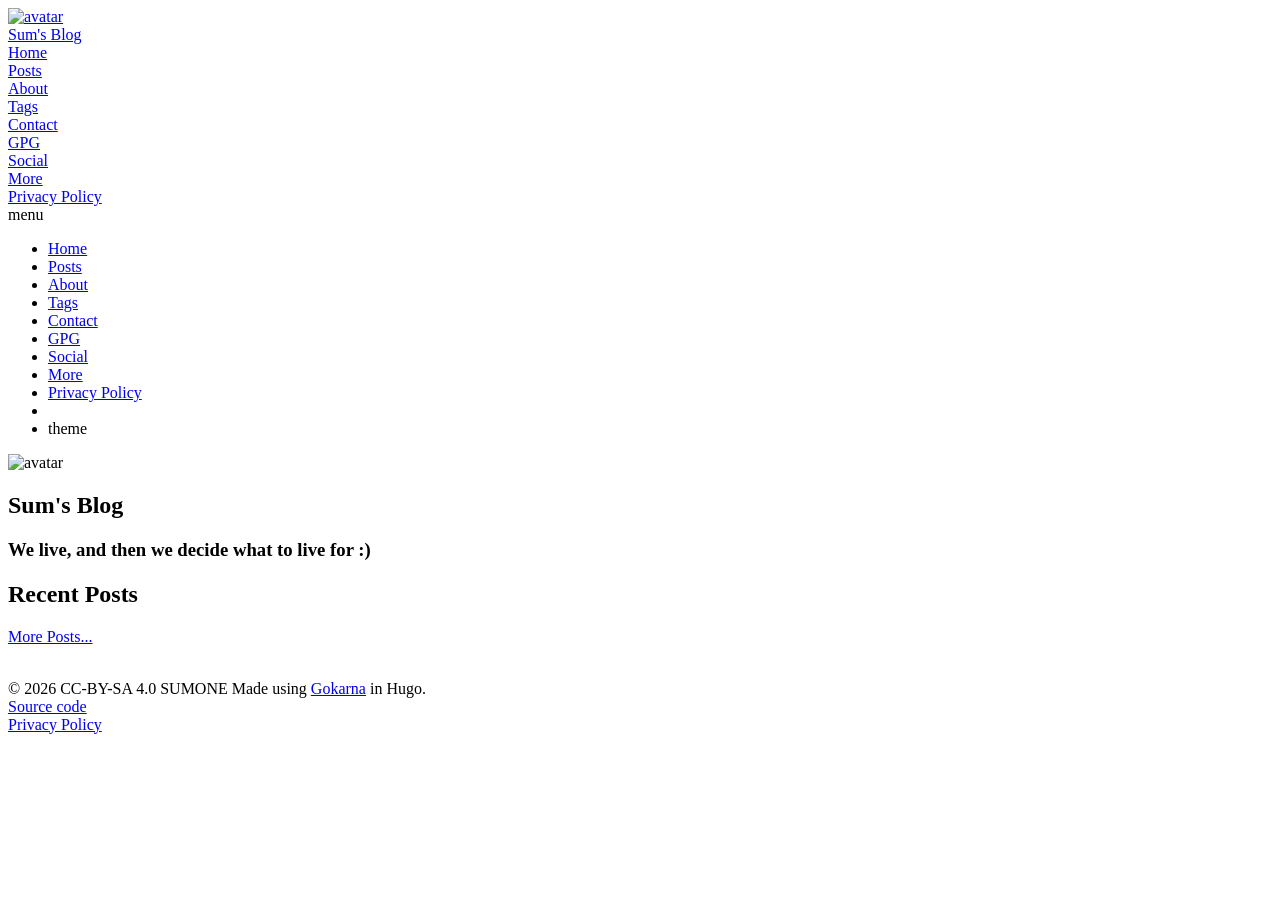
==== public/index.html @ 929386a6 "first commit :)" ====
<!DOCTYPE html>
<html lang="en"><head>
	<meta name="generator" content="Hugo 0.163.1">
    <meta charset="utf-8">
    <meta name="viewport" content="width=device-width, initial-scale=1">

    <style>
        :root {
            --accent-color: #FF4D4D;
        }
    </style>

    
    
    
    
    
    

    
    <title>Sum&#39;s Blog</title>
    <meta name="description" content="We live, and then we decide what to live for :)">
    <meta name="keywords" content='blog, gokarna, hugo'>

    <meta property="og:url" content="https://sumone.xyz/">
    <meta property="og:type" content="website">
    <meta property="og:title" content="Sum&#39;s Blog">
    <meta property="og:description" content="We live, and then we decide what to live for :)">
    <meta property="og:image" content="https://sumone.xyz/images/avatar.png">
    <meta property="og:image:secure_url" content="https://sumone.xyz/images/avatar.png">

    <meta name="twitter:card" content="summary_large_image">
    <meta name="twitter:title" content="Sum&#39;s Blog">
    <meta name="twitter:description" content="We live, and then we decide what to live for :)">
    <meta property="twitter:domain" content="https://sumone.xyz/">
    <meta property="twitter:url" content="https://sumone.xyz/">
    <meta name="twitter:image" content="https://sumone.xyz/images/avatar.png">

    
    <link rel="canonical" href="https://sumone.xyz/" />

    
    <link rel="stylesheet" type="text/css" href="/css/normalize.min.css" media="print">

    
    <link rel="stylesheet" type="text/css" href="/css/main.min.css">

    
    <link id="dark-theme" rel="stylesheet" href="/css/dark.min.css">

    
    <script src="/js/bundle.min.47d07d545bcaf2a2eeac4b5abea56bbfb79ad3ac8925d2bf22c9bef953779442.js" integrity="sha256-R9B9VFvK8qLurEtavqVrv7ea06yJJdK/Ism&#43;&#43;VN3lEI="></script>

    
    
    <link rel=stylesheet href="/css/main.css"></link>
    
</head>
<body>
        <script type="text/javascript">
            
            setThemeByUserPref();
        </script><header class="header">
    <nav class="header-nav">

        
        <div class="avatar">
            <a href="https://sumone.xyz/">
                <img src="https://sumone.xyz//images/avatar.png" alt="avatar" />
            </a>
        </div>
        

        <div class="nav-title">
            <a class="nav-brand" href="https://sumone.xyz/">Sum&#39;s Blog</a>
        </div>

        <div class="nav-links">
            
            <div class="nav-link">
                <a href="https://sumone.xyz/"> Home </a>
            </div>
            
            <div class="nav-link">
                <a href="https://sumone.xyz/posts/"> Posts </a>
            </div>
            
            <div class="nav-link">
                <a href="https://sumone.xyz/about/"> About </a>
            </div>
            
            <div class="nav-link">
                <a href="https://sumone.xyz/tags/"> Tags </a>
            </div>
            
            <div class="nav-link">
                <a href="https://sumone.xyz/contact/"> Contact </a>
            </div>
            
            <div class="nav-link">
                <a href="https://sumone.xyz/gpg/"> GPG </a>
            </div>
            
            <div class="nav-link">
                <a href="https://sumone.xyz/social/"> Social </a>
            </div>
            
            <div class="nav-link">
                <a href="https://sumone.xyz/more/"> More </a>
            </div>
            
            <div class="nav-link">
                <a href="https://sumone.xyz/privacy-policy"> Privacy Policy </a>
            </div>
            
            <div class="nav-link">
                <a href="https://sumone.xyz/posts/index.xml"><span data-feather='rss'></span>  </a>
            </div>
            

            <span class="nav-icons-divider"></span>
            <div class="nav-link dark-theme-toggle">
                <span id="dark-theme-toggle-screen-reader-target" class="sr-only"></span>
                <a>
                    <span id="theme-toggle-icon" data-feather="moon"></span>
                </a>
            </div>

            <div class="nav-link" id="hamburger-menu-toggle">
                <span id="hamburger-menu-toggle-screen-reader-target" class="sr-only">menu</span>
                <a>
                    <span data-feather="menu"></span>
                </a>
            </div>

            
            <ul class="nav-hamburger-list visibility-hidden">
                
                <li class="nav-item">
                    <a href="https://sumone.xyz/"> Home </a>
                </li>
                
                <li class="nav-item">
                    <a href="https://sumone.xyz/posts/"> Posts </a>
                </li>
                
                <li class="nav-item">
                    <a href="https://sumone.xyz/about/"> About </a>
                </li>
                
                <li class="nav-item">
                    <a href="https://sumone.xyz/tags/"> Tags </a>
                </li>
                
                <li class="nav-item">
                    <a href="https://sumone.xyz/contact/"> Contact </a>
                </li>
                
                <li class="nav-item">
                    <a href="https://sumone.xyz/gpg/"> GPG </a>
                </li>
                
                <li class="nav-item">
                    <a href="https://sumone.xyz/social/"> Social </a>
                </li>
                
                <li class="nav-item">
                    <a href="https://sumone.xyz/more/"> More </a>
                </li>
                
                <li class="nav-item">
                    <a href="https://sumone.xyz/privacy-policy"> Privacy Policy </a>
                </li>
                
                <li class="nav-item">
                    <a href="https://sumone.xyz/posts/index.xml"><span data-feather='rss'></span>  </a>
                </li>
                
                <li class="nav-item dark-theme-toggle">
                    <span id="dark-theme-toggle-screen-reader-target" class="sr-only">theme</span>
                    <a>
                        <span id="theme-toggle-icon" data-feather="moon"></span>
                    </a>
                </li>
            </ul>

        </div>
    </nav>
</header>
<main id="content">
<section class="home-about">
	<div class="avatar">
        
        <img class=size-m src='https://sumone.xyz//images/avatar.png' alt="avatar" />
        
	</div>

    <h1>Sum&#39;s Blog</h1>
    
        <h3>We live, and then we decide what to live for :)</h3>
    

</section>

<div class="flex-break"></div>







    <div class="home-posts list-posts">
        <h2>Recent Posts</h2>

    

    
        
    
    <p text-align:justify><a href="/posts">More Posts...</a></p>
    </div>


<br>

        </main><footer class="footer">
    
    

    
    <span>&copy; 2026 CC-BY-SA 4.0 SUMONE</span>
    
    <span>
        Made using <a target="_blank" href="https://github.com/526avijitgupta/gokarna">Gokarna</a> in Hugo.
	<br>
	<a href="https://codeberg.org/ravidwivedi/ravidwivedi.in">Source code</a>
	<br>
	<a href="/privacy-policy">Privacy Policy</a>
    </span>
</footer>
</body>
</html>
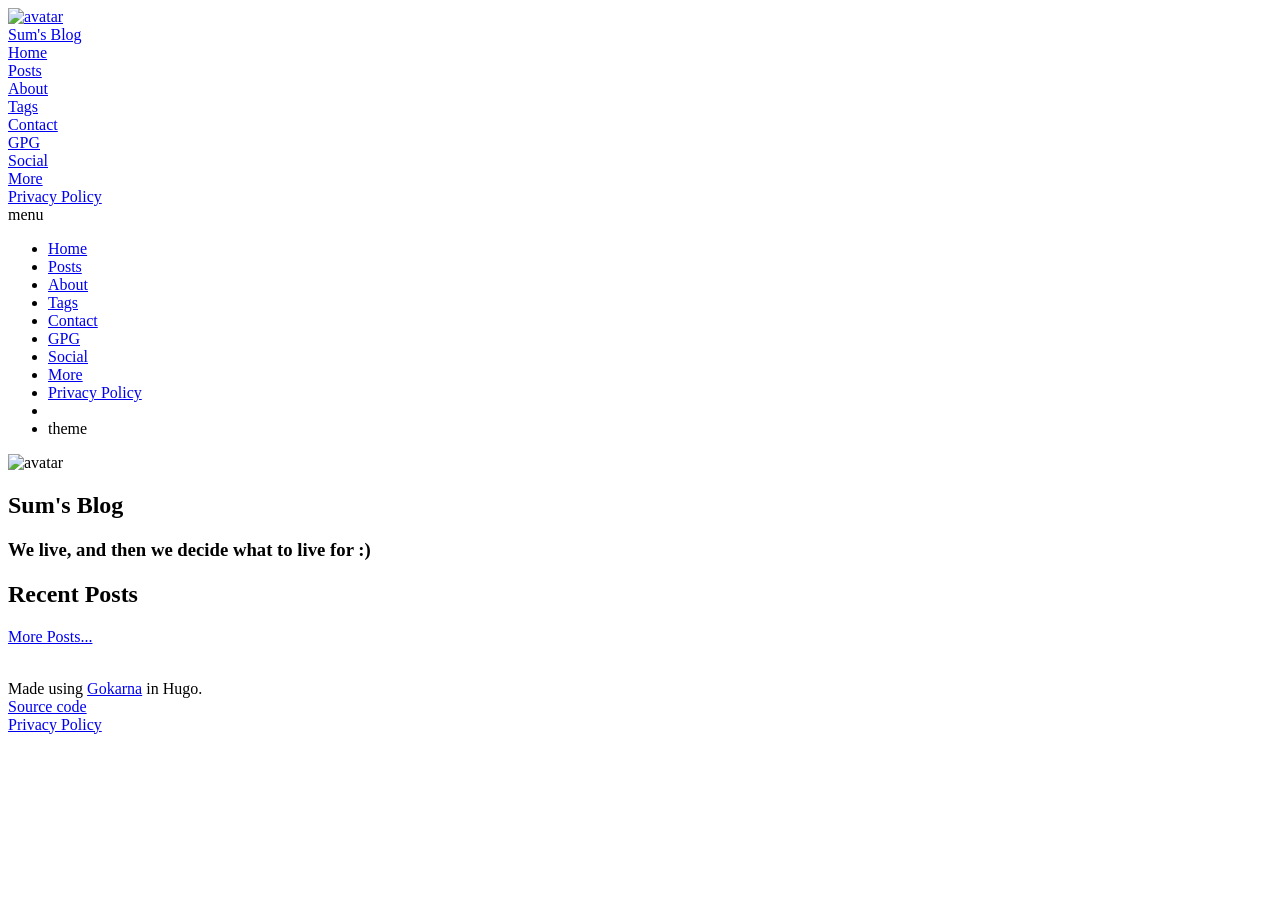
==== commit e35a9598: "add gpg key and change avater png to webp" ====
--- a/public/index.html
+++ b/public/index.html
@@ -1,6 +1,6 @@
 <!DOCTYPE html>
 <html lang="en"><head>
-	<meta name="generator" content="Hugo 0.163.1">
+	<meta name="generator" content="Hugo 0.163.1"><script src="/livereload.js?mindelay=10&amp;v=2&amp;port=1313&amp;path=livereload" data-no-instant defer></script>
     <meta charset="utf-8">
     <meta name="viewport" content="width=device-width, initial-scale=1">
 
@@ -22,22 +22,22 @@
     <meta name="description" content="We live, and then we decide what to live for :)">
     <meta name="keywords" content='blog, gokarna, hugo'>
 
-    <meta property="og:url" content="https://sumone.xyz/">
+    <meta property="og:url" content="http://localhost:1313/">
     <meta property="og:type" content="website">
     <meta property="og:title" content="Sum&#39;s Blog">
     <meta property="og:description" content="We live, and then we decide what to live for :)">
-    <meta property="og:image" content="https://sumone.xyz/images/avatar.png">
-    <meta property="og:image:secure_url" content="https://sumone.xyz/images/avatar.png">
+    <meta property="og:image" content="http://localhost:1313/images/avatar.png">
+    <meta property="og:image:secure_url" content="http://localhost:1313/images/avatar.png">
 
     <meta name="twitter:card" content="summary_large_image">
     <meta name="twitter:title" content="Sum&#39;s Blog">
     <meta name="twitter:description" content="We live, and then we decide what to live for :)">
-    <meta property="twitter:domain" content="https://sumone.xyz/">
-    <meta property="twitter:url" content="https://sumone.xyz/">
-    <meta name="twitter:image" content="https://sumone.xyz/images/avatar.png">
-
-    
-    <link rel="canonical" href="https://sumone.xyz/" />
+    <meta property="twitter:domain" content="http://localhost:1313/">
+    <meta property="twitter:url" content="http://localhost:1313/">
+    <meta name="twitter:image" content="http://localhost:1313/images/avatar.png">
+
+    
+    <link rel="canonical" href="http://localhost:1313/" />
 
     
     <link rel="stylesheet" type="text/css" href="/css/normalize.min.css" media="print">
@@ -65,56 +65,56 @@
 
         
         <div class="avatar">
-            <a href="https://sumone.xyz/">
-                <img src="https://sumone.xyz//images/avatar.png" alt="avatar" />
+            <a href="http://localhost:1313/">
+                <img src="http://localhost:1313//images/avatar.png" alt="avatar" />
             </a>
         </div>
         
 
         <div class="nav-title">
-            <a class="nav-brand" href="https://sumone.xyz/">Sum&#39;s Blog</a>
+            <a class="nav-brand" href="http://localhost:1313/">Sum&#39;s Blog</a>
         </div>
 
         <div class="nav-links">
             
             <div class="nav-link">
-                <a href="https://sumone.xyz/"> Home </a>
-            </div>
-            
-            <div class="nav-link">
-                <a href="https://sumone.xyz/posts/"> Posts </a>
-            </div>
-            
-            <div class="nav-link">
-                <a href="https://sumone.xyz/about/"> About </a>
-            </div>
-            
-            <div class="nav-link">
-                <a href="https://sumone.xyz/tags/"> Tags </a>
-            </div>
-            
-            <div class="nav-link">
-                <a href="https://sumone.xyz/contact/"> Contact </a>
-            </div>
-            
-            <div class="nav-link">
-                <a href="https://sumone.xyz/gpg/"> GPG </a>
-            </div>
-            
-            <div class="nav-link">
-                <a href="https://sumone.xyz/social/"> Social </a>
-            </div>
-            
-            <div class="nav-link">
-                <a href="https://sumone.xyz/more/"> More </a>
-            </div>
-            
-            <div class="nav-link">
-                <a href="https://sumone.xyz/privacy-policy"> Privacy Policy </a>
-            </div>
-            
-            <div class="nav-link">
-                <a href="https://sumone.xyz/posts/index.xml"><span data-feather='rss'></span>  </a>
+                <a href="http://localhost:1313/"> Home </a>
+            </div>
+            
+            <div class="nav-link">
+                <a href="http://localhost:1313/posts/"> Posts </a>
+            </div>
+            
+            <div class="nav-link">
+                <a href="http://localhost:1313/about/"> About </a>
+            </div>
+            
+            <div class="nav-link">
+                <a href="http://localhost:1313/tags/"> Tags </a>
+            </div>
+            
+            <div class="nav-link">
+                <a href="http://localhost:1313/contact/"> Contact </a>
+            </div>
+            
+            <div class="nav-link">
+                <a href="http://localhost:1313/gpg/"> GPG </a>
+            </div>
+            
+            <div class="nav-link">
+                <a href="http://localhost:1313/social/"> Social </a>
+            </div>
+            
+            <div class="nav-link">
+                <a href="http://localhost:1313/more/"> More </a>
+            </div>
+            
+            <div class="nav-link">
+                <a href="http://localhost:1313/privacy-policy"> Privacy Policy </a>
+            </div>
+            
+            <div class="nav-link">
+                <a href="http://localhost:1313/posts/index.xml"><span data-feather='rss'></span>  </a>
             </div>
             
 
@@ -137,43 +137,43 @@
             <ul class="nav-hamburger-list visibility-hidden">
                 
                 <li class="nav-item">
-                    <a href="https://sumone.xyz/"> Home </a>
-                </li>
-                
-                <li class="nav-item">
-                    <a href="https://sumone.xyz/posts/"> Posts </a>
-                </li>
-                
-                <li class="nav-item">
-                    <a href="https://sumone.xyz/about/"> About </a>
-                </li>
-                
-                <li class="nav-item">
-                    <a href="https://sumone.xyz/tags/"> Tags </a>
-                </li>
-                
-                <li class="nav-item">
-                    <a href="https://sumone.xyz/contact/"> Contact </a>
-                </li>
-                
-                <li class="nav-item">
-                    <a href="https://sumone.xyz/gpg/"> GPG </a>
-                </li>
-                
-                <li class="nav-item">
-                    <a href="https://sumone.xyz/social/"> Social </a>
-                </li>
-                
-                <li class="nav-item">
-                    <a href="https://sumone.xyz/more/"> More </a>
-                </li>
-                
-                <li class="nav-item">
-                    <a href="https://sumone.xyz/privacy-policy"> Privacy Policy </a>
-                </li>
-                
-                <li class="nav-item">
-                    <a href="https://sumone.xyz/posts/index.xml"><span data-feather='rss'></span>  </a>
+                    <a href="http://localhost:1313/"> Home </a>
+                </li>
+                
+                <li class="nav-item">
+                    <a href="http://localhost:1313/posts/"> Posts </a>
+                </li>
+                
+                <li class="nav-item">
+                    <a href="http://localhost:1313/about/"> About </a>
+                </li>
+                
+                <li class="nav-item">
+                    <a href="http://localhost:1313/tags/"> Tags </a>
+                </li>
+                
+                <li class="nav-item">
+                    <a href="http://localhost:1313/contact/"> Contact </a>
+                </li>
+                
+                <li class="nav-item">
+                    <a href="http://localhost:1313/gpg/"> GPG </a>
+                </li>
+                
+                <li class="nav-item">
+                    <a href="http://localhost:1313/social/"> Social </a>
+                </li>
+                
+                <li class="nav-item">
+                    <a href="http://localhost:1313/more/"> More </a>
+                </li>
+                
+                <li class="nav-item">
+                    <a href="http://localhost:1313/privacy-policy"> Privacy Policy </a>
+                </li>
+                
+                <li class="nav-item">
+                    <a href="http://localhost:1313/posts/index.xml"><span data-feather='rss'></span>  </a>
                 </li>
                 
                 <li class="nav-item dark-theme-toggle">
@@ -191,7 +191,7 @@
 <section class="home-about">
 	<div class="avatar">
         
-        <img class=size-m src='https://sumone.xyz//images/avatar.png' alt="avatar" />
+        <img class=size-m src='http://localhost:1313//images/avatar.png' alt="avatar" />
         
 	</div>
 
@@ -228,13 +228,11 @@
     
     
 
-    
-    <span>&copy; 2026 CC-BY-SA 4.0 SUMONE</span>
     
     <span>
         Made using <a target="_blank" href="https://github.com/526avijitgupta/gokarna">Gokarna</a> in Hugo.
 	<br>
-	<a href="https://codeberg.org/ravidwivedi/ravidwivedi.in">Source code</a>
+	<a href="https://github.com/sumonexyz/sumonexyz.github.io">Source code</a>
 	<br>
 	<a href="/privacy-policy">Privacy Policy</a>
     </span>
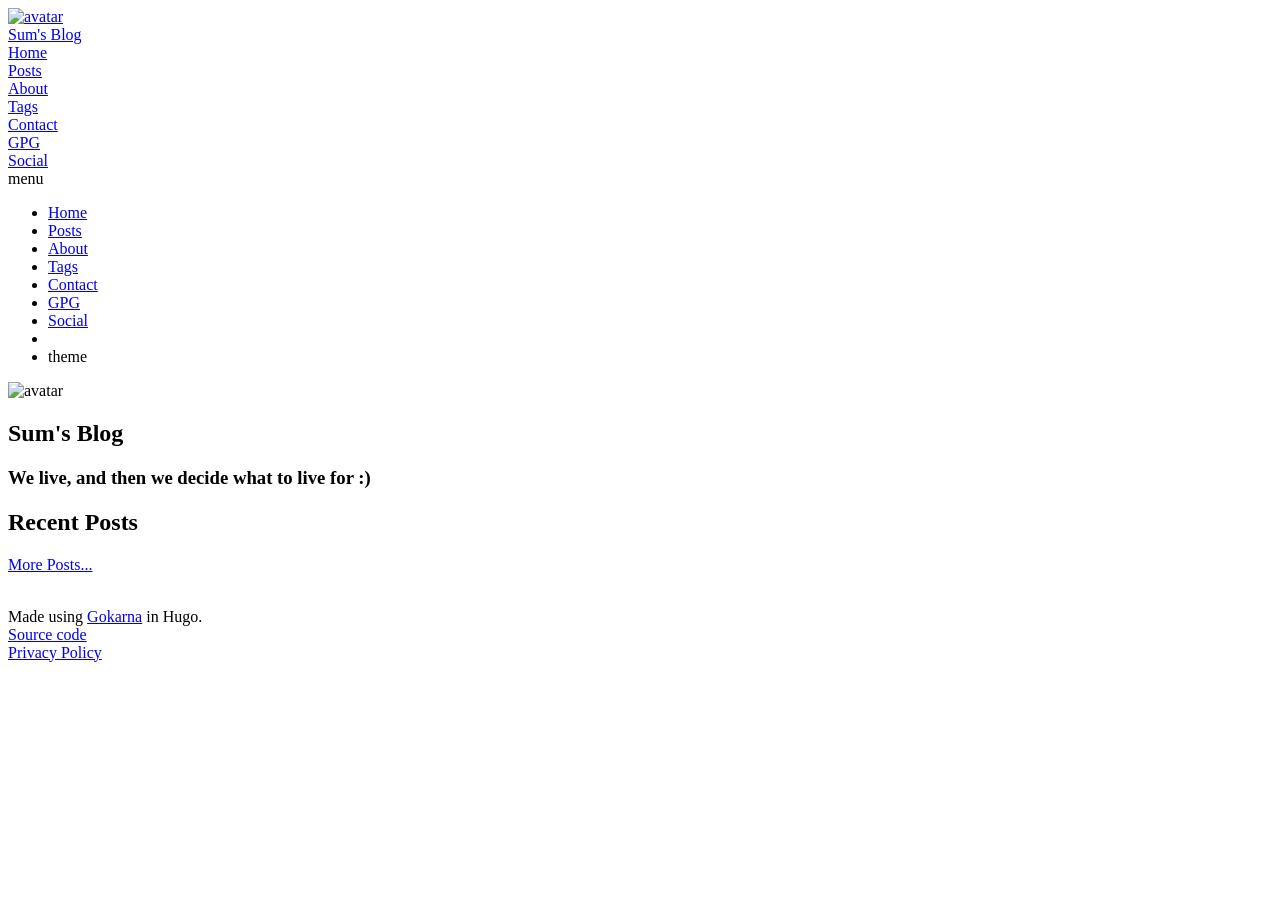
==== commit e04ce4fe: "little change" ====
--- a/public/index.html
+++ b/public/index.html
@@ -1,6 +1,6 @@
 <!DOCTYPE html>
 <html lang="en"><head>
-	<meta name="generator" content="Hugo 0.163.1"><script src="/livereload.js?mindelay=10&amp;v=2&amp;port=1313&amp;path=livereload" data-no-instant defer></script>
+	<meta name="generator" content="Hugo 0.163.1">
     <meta charset="utf-8">
     <meta name="viewport" content="width=device-width, initial-scale=1">
 
@@ -22,22 +22,22 @@
     <meta name="description" content="We live, and then we decide what to live for :)">
     <meta name="keywords" content='blog, gokarna, hugo'>
 
-    <meta property="og:url" content="http://localhost:1313/">
+    <meta property="og:url" content="https://sumone.xyz/">
     <meta property="og:type" content="website">
     <meta property="og:title" content="Sum&#39;s Blog">
     <meta property="og:description" content="We live, and then we decide what to live for :)">
-    <meta property="og:image" content="http://localhost:1313/images/avatar.png">
-    <meta property="og:image:secure_url" content="http://localhost:1313/images/avatar.png">
+    <meta property="og:image" content="https://sumone.xyz/images/avatar.webp">
+    <meta property="og:image:secure_url" content="https://sumone.xyz/images/avatar.webp">
 
     <meta name="twitter:card" content="summary_large_image">
     <meta name="twitter:title" content="Sum&#39;s Blog">
     <meta name="twitter:description" content="We live, and then we decide what to live for :)">
-    <meta property="twitter:domain" content="http://localhost:1313/">
-    <meta property="twitter:url" content="http://localhost:1313/">
-    <meta name="twitter:image" content="http://localhost:1313/images/avatar.png">
-
-    
-    <link rel="canonical" href="http://localhost:1313/" />
+    <meta property="twitter:domain" content="https://sumone.xyz/">
+    <meta property="twitter:url" content="https://sumone.xyz/">
+    <meta name="twitter:image" content="https://sumone.xyz/images/avatar.webp">
+
+    
+    <link rel="canonical" href="https://sumone.xyz/" />
 
     
     <link rel="stylesheet" type="text/css" href="/css/normalize.min.css" media="print">
@@ -65,56 +65,48 @@
 
         
         <div class="avatar">
-            <a href="http://localhost:1313/">
-                <img src="http://localhost:1313//images/avatar.png" alt="avatar" />
+            <a href="https://sumone.xyz/">
+                <img src="https://sumone.xyz//images/avatar.webp" alt="avatar" />
             </a>
         </div>
         
 
         <div class="nav-title">
-            <a class="nav-brand" href="http://localhost:1313/">Sum&#39;s Blog</a>
+            <a class="nav-brand" href="https://sumone.xyz/">Sum&#39;s Blog</a>
         </div>
 
         <div class="nav-links">
             
             <div class="nav-link">
-                <a href="http://localhost:1313/"> Home </a>
-            </div>
-            
-            <div class="nav-link">
-                <a href="http://localhost:1313/posts/"> Posts </a>
-            </div>
-            
-            <div class="nav-link">
-                <a href="http://localhost:1313/about/"> About </a>
-            </div>
-            
-            <div class="nav-link">
-                <a href="http://localhost:1313/tags/"> Tags </a>
-            </div>
-            
-            <div class="nav-link">
-                <a href="http://localhost:1313/contact/"> Contact </a>
-            </div>
-            
-            <div class="nav-link">
-                <a href="http://localhost:1313/gpg/"> GPG </a>
-            </div>
-            
-            <div class="nav-link">
-                <a href="http://localhost:1313/social/"> Social </a>
-            </div>
-            
-            <div class="nav-link">
-                <a href="http://localhost:1313/more/"> More </a>
-            </div>
-            
-            <div class="nav-link">
-                <a href="http://localhost:1313/privacy-policy"> Privacy Policy </a>
-            </div>
-            
-            <div class="nav-link">
-                <a href="http://localhost:1313/posts/index.xml"><span data-feather='rss'></span>  </a>
+                <a href="https://sumone.xyz/"> Home </a>
+            </div>
+            
+            <div class="nav-link">
+                <a href="https://sumone.xyz/posts/"> Posts </a>
+            </div>
+            
+            <div class="nav-link">
+                <a href="https://sumone.xyz/about/"> About </a>
+            </div>
+            
+            <div class="nav-link">
+                <a href="https://sumone.xyz/tags/"> Tags </a>
+            </div>
+            
+            <div class="nav-link">
+                <a href="https://sumone.xyz/contact/"> Contact </a>
+            </div>
+            
+            <div class="nav-link">
+                <a href="https://sumone.xyz/gpg/"> GPG </a>
+            </div>
+            
+            <div class="nav-link">
+                <a href="https://sumone.xyz/social/"> Social </a>
+            </div>
+            
+            <div class="nav-link">
+                <a href="https://sumone.xyz/posts/index.xml"><span data-feather='rss'></span>  </a>
             </div>
             
 
@@ -137,43 +129,35 @@
             <ul class="nav-hamburger-list visibility-hidden">
                 
                 <li class="nav-item">
-                    <a href="http://localhost:1313/"> Home </a>
-                </li>
-                
-                <li class="nav-item">
-                    <a href="http://localhost:1313/posts/"> Posts </a>
-                </li>
-                
-                <li class="nav-item">
-                    <a href="http://localhost:1313/about/"> About </a>
-                </li>
-                
-                <li class="nav-item">
-                    <a href="http://localhost:1313/tags/"> Tags </a>
-                </li>
-                
-                <li class="nav-item">
-                    <a href="http://localhost:1313/contact/"> Contact </a>
-                </li>
-                
-                <li class="nav-item">
-                    <a href="http://localhost:1313/gpg/"> GPG </a>
-                </li>
-                
-                <li class="nav-item">
-                    <a href="http://localhost:1313/social/"> Social </a>
-                </li>
-                
-                <li class="nav-item">
-                    <a href="http://localhost:1313/more/"> More </a>
-                </li>
-                
-                <li class="nav-item">
-                    <a href="http://localhost:1313/privacy-policy"> Privacy Policy </a>
-                </li>
-                
-                <li class="nav-item">
-                    <a href="http://localhost:1313/posts/index.xml"><span data-feather='rss'></span>  </a>
+                    <a href="https://sumone.xyz/"> Home </a>
+                </li>
+                
+                <li class="nav-item">
+                    <a href="https://sumone.xyz/posts/"> Posts </a>
+                </li>
+                
+                <li class="nav-item">
+                    <a href="https://sumone.xyz/about/"> About </a>
+                </li>
+                
+                <li class="nav-item">
+                    <a href="https://sumone.xyz/tags/"> Tags </a>
+                </li>
+                
+                <li class="nav-item">
+                    <a href="https://sumone.xyz/contact/"> Contact </a>
+                </li>
+                
+                <li class="nav-item">
+                    <a href="https://sumone.xyz/gpg/"> GPG </a>
+                </li>
+                
+                <li class="nav-item">
+                    <a href="https://sumone.xyz/social/"> Social </a>
+                </li>
+                
+                <li class="nav-item">
+                    <a href="https://sumone.xyz/posts/index.xml"><span data-feather='rss'></span>  </a>
                 </li>
                 
                 <li class="nav-item dark-theme-toggle">
@@ -191,7 +175,7 @@
 <section class="home-about">
 	<div class="avatar">
         
-        <img class=size-m src='http://localhost:1313//images/avatar.png' alt="avatar" />
+        <img class=size-m src='https://sumone.xyz//images/avatar.webp' alt="avatar" />
         
 	</div>
 
